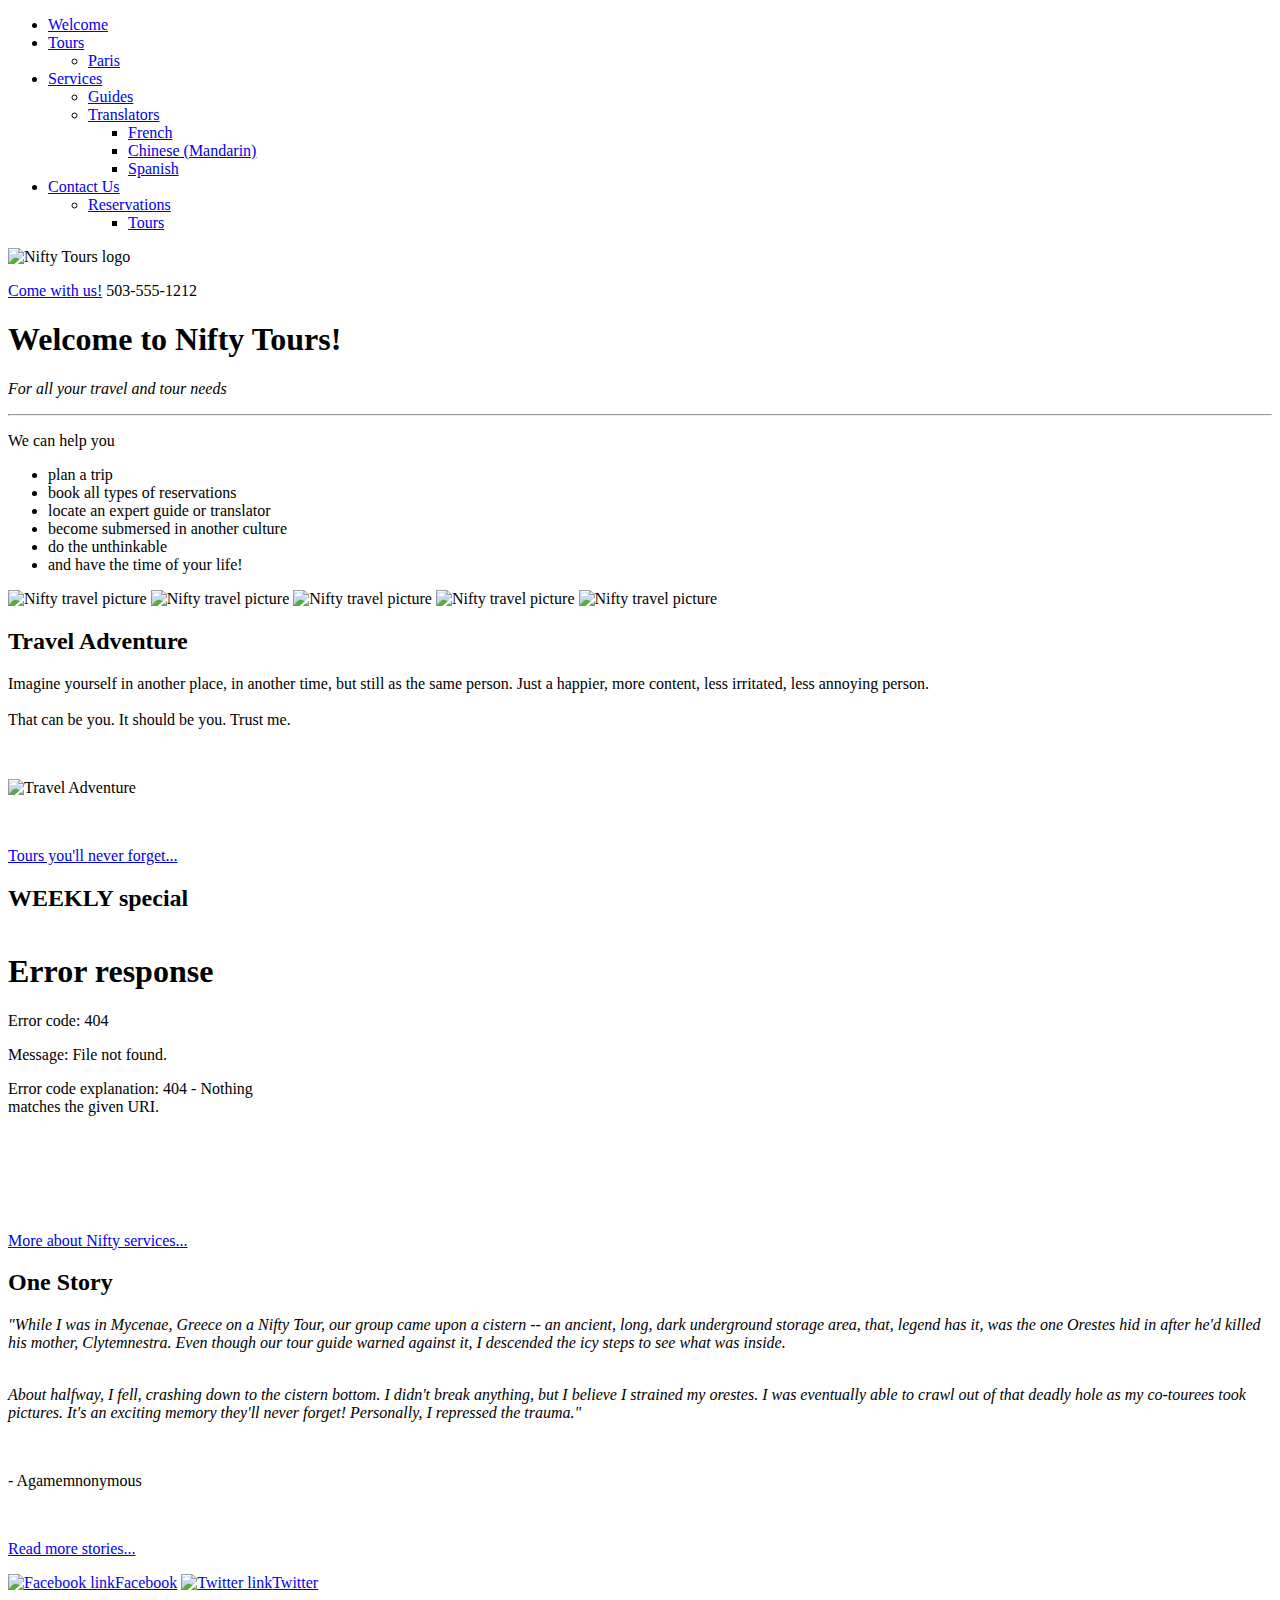
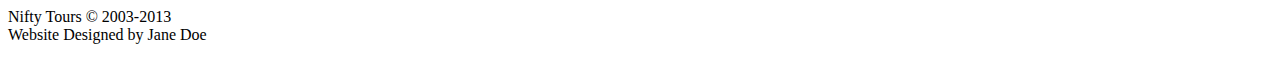
==== index.html @ c87d7cef "Add files via upload" ====
<!DOCTYPE HTML>
<html>
<head>
<meta http-equiv="Content-Type" content="text/html; charset=utf-8">
<title>Memorable Travel Made Easy | Nifty Tours</title>
<link href='http://fonts.googleapis.com/css?family=Varela' rel='stylesheet' type='text/css'>
<link href="assets/nifty-main-style.css" rel="stylesheet" type="text/css">
<script src="http://html5shiv.googlecode.com/svn/trunk/html5.js"></script>
<script type="text/javascript" src="http://ajax.googleapis.com/ajax/libs/jquery/1.5/jquery.min.js"></script>
<script type="text/javascript" src="assets/js/jquery.cycle.all.js"></script>
<script type="text/javascript" src="assets/js/jquery.easing.1.3.js"></script>
<script type="text/javascript">
$(function() {
	$('#slideshow').cycle({
		fx:     'shuffle',
		easing: 'easeOutBack',
		delay:  -3000,
		pager:  '#pager',
		slideExpr: 'img',
	});
});
</script>
</head>

<body>
<div id="topupperbar"></div>
<div id="toplowerbar"></div>
<div id="mainblock">
  <div class="centerwrap">
    <header>
      <nav>
        <ul class="level1">
          <li><a class="current" href="#">Welcome</a></li>
          <li class="submenu"><a href="nifty-best-tours.html">Tours
            </a>
            <ul class="level2">
              <li><a href="paris.html">Paris</a></li>
            </ul>
          </li>
          <li class="submenu"><a href="nifty-services.html">Services
            </a>
            <ul class="level2">
              <li><a href="#">Guides</a></li>
              <li class="submenu"><a href="translators.html">Translators
                </a>
                <ul class="level3">
                  <li><a href="french-translator.html">French</a></li>
                  <li><a href="chinese-translator.html">Chinese (Mandarin)</a></li>
                  <li><a href="spanish-translator.html">Spanish</a></li>
                </ul>
              </li>
            </ul>
          </li>
    
          <li class="submenu"><a href="contact.html">Contact Us
            </a>
            <ul class="level2">
              <li class="submenu"><a href="#">Reservations
                </a>
                <ul class="level3">
                  <li><a href="#">Tours</a></li>
                </ul>
              </li>
            </ul>
          </li>
        </ul>
      </nav>
      <div id="logo"><img src="assets/images/nifty-tours-logo.png" width="225" height="201" alt="Nifty Tours logo"></div>
      <div id="action">
        <p><a href="contact.html">Come with us!</a> <span class="emphasized">503-555-1212</span></p>
      </div>
    </header>
    <div class="clearit"></div>
	<div id="about">
	  <h1>Welcome to Nifty Tours!</h1>
	  <p><em>For all your travel and tour needs</em></p>
	  <hr>
<p>We can help you</p>
	  <ul>
	    <li>plan a trip</li>
	    <li>book all types of reservations</li>
	    <li>locate an expert guide or translator</li>
	    <li>become submersed in another culture</li>
	    <li>do the unthinkable</li>
	    <li>and have the time of your life!</li>
      </ul>
    </div>
    <div id="slideshow">
      <img src="assets/images/travel-pic1.png" width="522" height="340" alt="Nifty travel picture" />
      <img src="assets/images/travel-pic2.png" width="522" height="340" alt="Nifty travel picture" />
      <img src="assets/images/travel-pic3.png" width="522" height="340" alt="Nifty travel picture" />
      <img src="assets/images/travel-pic4.png" width="522" height="340" alt="Nifty travel picture" />
      <img src="assets/images/travel-pic5.png" width="522" height="340" alt="Nifty travel picture" />
      <div id="pager"></div>
    </div>
    <div class="clearit"></div>
  </div>
</div>
<div id="midbar"></div>
<div id="midtextblock">
  <div class="centerwrap">
    <div id="tours">
      <h2>Travel Adventure</h2>
      <p>Imagine yourself in another place, in another time, but still as the same person. Just a happier, more content, less irritated, less annoying person.<br>
        <br>
      That can be you. It should be you. Trust me.</p>
      <p>&nbsp;</p>
      <p><img src="assets/greg-stuff/adventure.jpg" width="225" height="214" alt="Travel Adventure"></p>
      <p>&nbsp;</p>
      <p><a href="nifty-best-tours.html" class="emphasized">Tours you'll never forget...</a></p>
    </div>
	<div class="homespecial" id="special">
	  <h2>WEEKLY special</h2>
      <iframe src="weekly-specials.html" name="weekly-special" width="285" marginwidth="0" height="250" marginheight="0" align="middle" scrolling="no" frameborder="0"></iframe>
      <p>&nbsp;</p>
      <p><a href="nifty-services.html" class="emphasized">More about Nifty services...</a></p>
    </div>
	<div class="homequote" id="quote">
	  <h2>One Story</h2>
	  <p><em>"While I was in Mycenae, Greece on a Nifty Tour, our group came upon a cistern -- an ancient, long, dark underground storage area, that, legend has it, was the one Orestes hid in after he'd killed his mother, Clytemnestra. Even though our tour guide warned against it, I descended the icy steps to see what was inside.<br>
	    <br>
	  </em>	  </p>
	  <p><em>About halfway, I fell, crashing down to the cistern bottom. I didn't break anything, but I believe I strained my orestes. I was eventually able to crawl out of that deadly hole as my co-tourees took pictures. It's an exciting memory they'll never forget! Personally, I repressed the trauma."</em></p>
	  <p>&nbsp;</p>
	  <p class="rightit">      - Agamemnonymous</p>
	  <p>&nbsp;</p>
	  <p><a href="nifty-tours-blog/" class="emphasized">Read more stories...</a></p>
	</div>
    <div class="clearit"></div>
  </div>
</div>
<div id="footerbar">
  <div class="centerwrap">
    <footer>
	  <div id="social">
      <a href="http://www.facebook.com/NiftyTours" target="_blank"><img src="assets/images/facebook-logo.png" width="18" height="25" alt="Facebook link"><span>Facebook</span></a>
      <a href="https://twitter.com/NiftyTours" target="_blank"><img src="assets/images/twitter-logo.png" width="34" height="25" alt="Twitter link"><span>Twitter</span></a>
      </div>
      <div id="copyright">
        <p>Nifty Tours &copy; 2003-2013<br />
          Website Designed by Jane Doe</p>
      </div>
    </footer>   
    <div class="clearit"></div>
  </div>
</div>
</body>
</html>
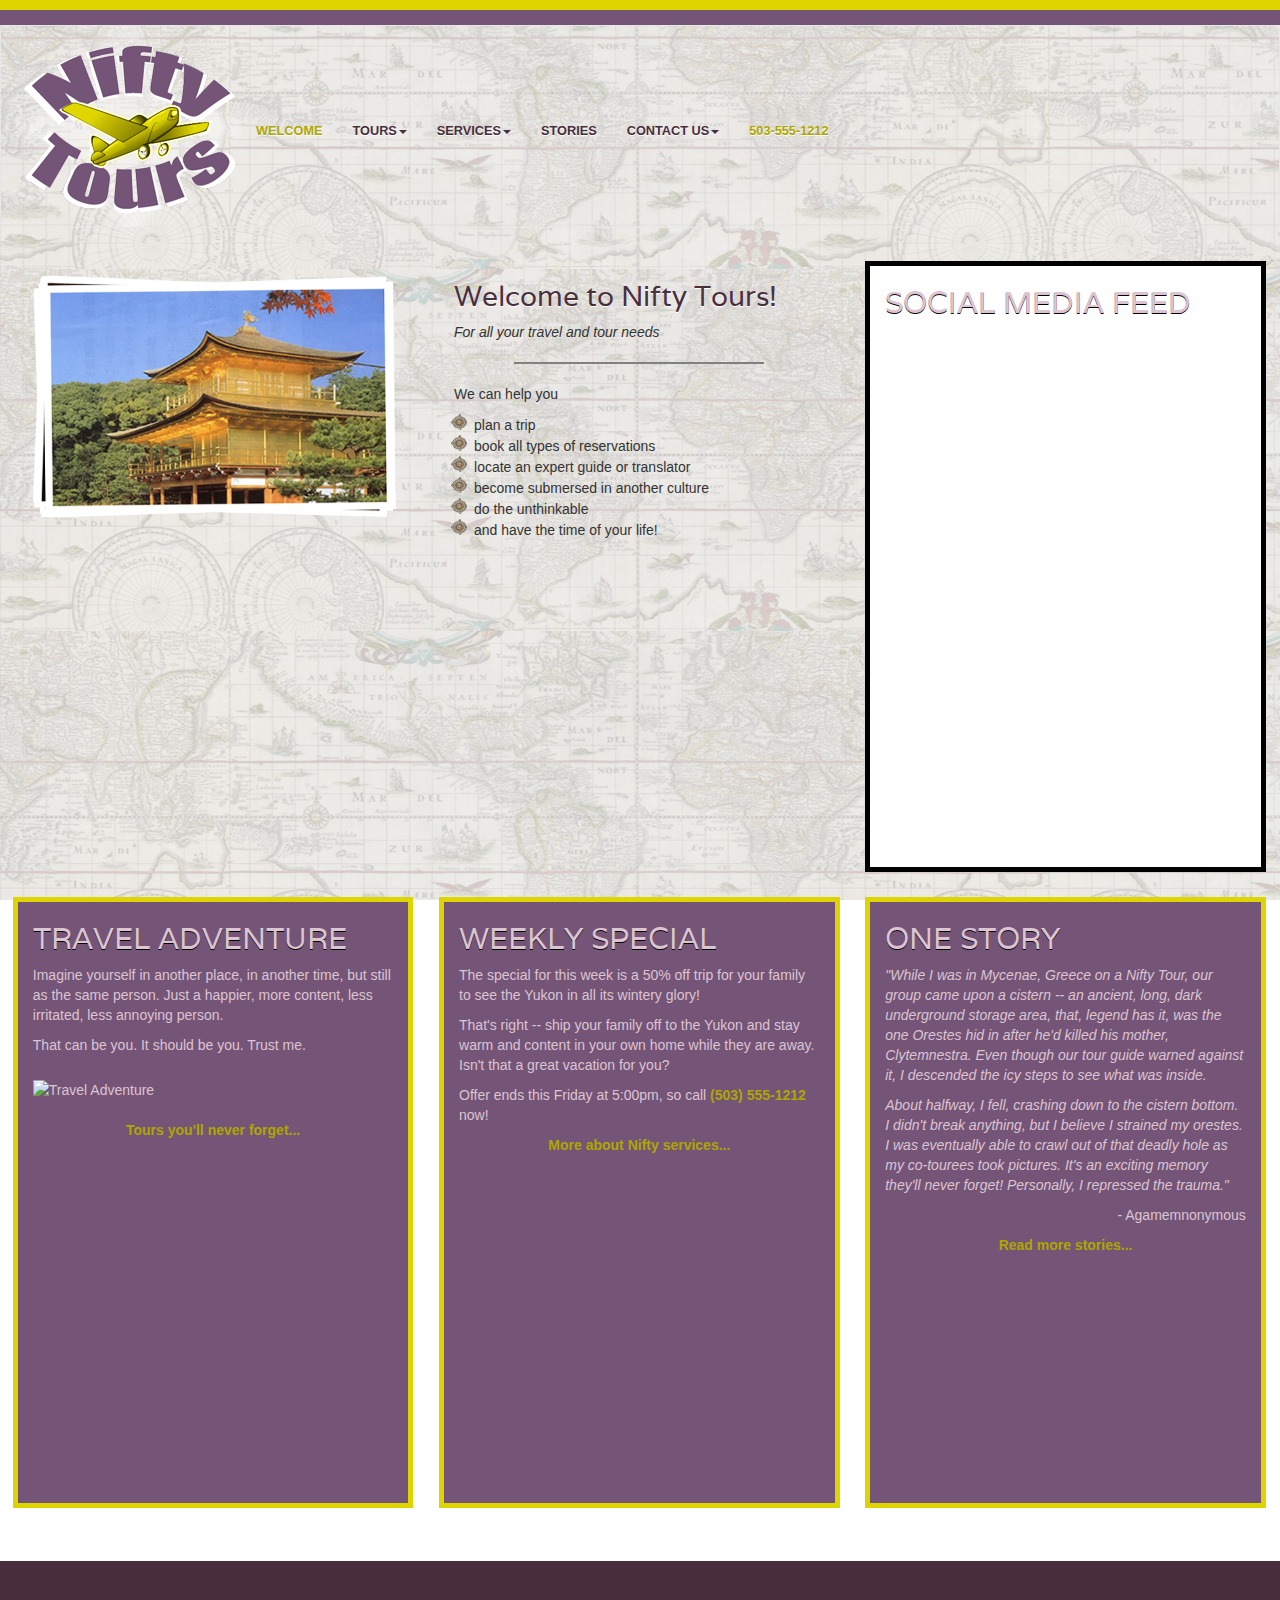
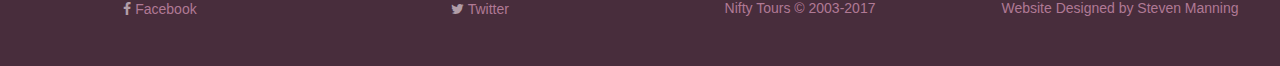
==== commit 2113ac6a: "Add files via upload" ====
--- a/index.html
+++ b/index.html
@@ -1,148 +1,267 @@
-<!DOCTYPE HTML>
-<html>
+<!DOCTYPE html>
+<html lang="en" class="full">
+
 <head>
-<meta http-equiv="Content-Type" content="text/html; charset=utf-8">
-<title>Memorable Travel Made Easy | Nifty Tours</title>
-<link href='http://fonts.googleapis.com/css?family=Varela' rel='stylesheet' type='text/css'>
-<link href="assets/nifty-main-style.css" rel="stylesheet" type="text/css">
-<script src="http://html5shiv.googlecode.com/svn/trunk/html5.js"></script>
-<script type="text/javascript" src="http://ajax.googleapis.com/ajax/libs/jquery/1.5/jquery.min.js"></script>
-<script type="text/javascript" src="assets/js/jquery.cycle.all.js"></script>
-<script type="text/javascript" src="assets/js/jquery.easing.1.3.js"></script>
-<script type="text/javascript">
-$(function() {
-	$('#slideshow').cycle({
-		fx:     'shuffle',
-		easing: 'easeOutBack',
-		delay:  -3000,
-		pager:  '#pager',
-		slideExpr: 'img',
-	});
-});
-</script>
+
+    <meta charset="utf-8">
+    <meta http-equiv="X-UA-Compatible" content="IE=edge">
+    <meta name="viewport" content="width=device-width, initial-scale=1">
+    <!-- The above 3 meta tags *must* come first in the head; any other head content must come *after* these tags -->
+
+    <title>Our Best Vacations | Nifty Tours</title>
+
+    <!-- Bootstrap -->
+    <link href="css/bootstrap.min.css" rel="stylesheet">
+
+    <!-- SmartMenus jQuery Bootstrap Addon CSS -->
+    <link href="css/jquery.smartmenus.bootstrap.css" rel="stylesheet">
+
+    <!-- Custom CSS -->
+    <link href="css/styles.css" rel="stylesheet" type="text/css">
+
+    <!-- Google Fonts -->
+    <link href='http://fonts.googleapis.com/css?family=Varela' rel='stylesheet' type='text/css'>
+
+    <!-- Font Awesome -->
+    <link href="css/font-awesome.min.css" rel="stylesheet">
+
+    <!-- HTML5 shim and Respond.js for IE8 support of HTML5 elements and media queries -->
+    <!-- WARNING: Respond.js doesn't work if you view the page via file:// -->
+    <!--[if lt IE 9]>
+      <script src="https://oss.maxcdn.com/html5shiv/3.7.3/html5shiv.min.js"></script>
+      <script src="https://oss.maxcdn.com/respond/1.4.2/respond.min.js"></script>
+    <![endif]-->
+
 </head>
 
 <body>
-<div id="topupperbar"></div>
-<div id="toplowerbar"></div>
-<div id="mainblock">
-  <div class="centerwrap">
+
+    <div class="topyellowbar"></div>
+    <div class="toppurplebar"></div>
+
     <header>
-      <nav>
-        <ul class="level1">
-          <li><a class="current" href="#">Welcome</a></li>
-          <li class="submenu"><a href="nifty-best-tours.html">Tours
-            </a>
-            <ul class="level2">
-              <li><a href="paris.html">Paris</a></li>
-            </ul>
-          </li>
-          <li class="submenu"><a href="nifty-services.html">Services
-            </a>
-            <ul class="level2">
-              <li><a href="#">Guides</a></li>
-              <li class="submenu"><a href="translators.html">Translators
+
+        <nav class="navbar navbar-default">
+
+            <div class="navbar-header">
+
+                <button type="button" class="navbar-toggle" data-toggle="collapse" data-target=".navbar-collapse">
+                    
+                    <span class="sr-only">Toggle navigation</span>
+                    <span class="icon-bar"></span>
+                    <span class="icon-bar"></span>
+                    <span class="icon-bar"></span>
+                    
+                </button>
+
+                <a><img src="img/nifty-tours-logo.png" class="img-responsive" alt="Nifty Tours logo"></a>
+
+            </div>
+
+            <div class="navbar-collapse collapse">
+
+                <ul class="nav navbar-nav">
+
+                    <li><a href="#" class="current">Welcome</a></li>
+
+                    <li><a href="nifty-best-tours.html">Tours<span class="caret"></span></a>
+
+                        <ul class="dropdown-menu">
+
+                            <li><a href="paris.html">Paris</a></li>
+                            <li><a href="#">Rome</a></li>
+                            <li><a href="#">Taj Mahal</a></li>
+                            <li><a href="#">Athens</a></li>
+                            <li><a href="#">Kyoto</a></li>
+
+                        </ul>
+
+                    </li>
+
+                    <li><a href="nifty-services.html">Services<span class="caret"></span></a>
+
+                        <ul class="dropdown-menu">
+
+                            <li><a href="#">Guides</a></li>
+
+                            <li><a href="translators.html">Translators<span class="caret"></span></a>
+
+                                <ul class="dropdown-menu">
+
+                                    <li><a href="french-translator.html">French</a></li>
+                                    <li><a href="chinese-translator.html">Chinese (Mandarin)</a></li>
+                                    <li><a href="spanish-translator.html">Spanish</a></li>
+
+                                </ul>
+
+                            </li>
+
+                        </ul>
+
+                    </li>
+
+                    <li><a href="nifty-tours-blog">Stories</a></li>
+
+                    <li><a href="contact.html">Contact Us<span class="caret"></span></a>
+
+                        <ul class="dropdown-menu">
+
+                            <li><a href="#">Reservations<span class="caret"></span></a>
+
+                                <ul class="dropdown-menu">
+
+                                    <li><a href="#">Airline</a></li>
+                                    <li><a href="#">Cruise Ship</a></li>
+                                    <li><a href="#">Hotels</a></li>
+                                    <li><a href="#">Rental Cars</a></li>
+
+                                </ul>
+
+                            </li>
+
+                        </ul>
+
+                    </li>
+
+                    <li><a href="tel:+1-503-555-1212" class=" emphasized">503-555-1212</a></li>
+
+                </ul>
+
+            </div>
+
+        </nav>
+
+    </header>
+
+    <main class="container-fluid">
+
+        <div class="row">
+
+            <article class="col-xs-12 col-sm-6 col-md-4 col-lg-4 slideshow">
+
+                <img src="img/travel-pic1.png" class="img-responsive" alt="Nifty travel picture">
+
+            </article>
+
+            <article class="col-xs-12 col-sm-6 col-md-4 col-lg-4 about">
+
+                <h1>Welcome to Nifty Tours!</h1>
+
+                <p class="subh1">
+                    <em>For all your travel and tour needs</em>
+                </p>
+
+                <hr>
+
+                <p>We can help you</p>
+
+                <ul>
+                    <li>plan a trip</li>
+                    <li>book all types of reservations</li>
+                    <li>locate an expert guide or translator</li>
+                    <li>become submersed in another culture</li>
+                    <li>do the unthinkable</li>
+                    <li>and have the time of your life!</li>
+                </ul>
+
+            </article>
+            
+            <div class="clearfix visible-sm-block"></div>
+
+            <article class="col-xs-12 col-sm-6 col-md-4 col-lg-4 socialmediafeed">
+
+                <h2>Social Media Feed</h2>
+
+            </article>
+
+            <div class="clearfix visible-md-block visible-lg-block"></div>
+
+            <article class="col-xs-12 col-sm-6 col-md-4 col-lg-4 tours">
+
+                <h2>Travel Adventure</h2>
+
+                <p>Imagine yourself in another place, in another time, but still as the same person. Just a happier, more content, less irritated, less annoying person.</p>
+
+                <p>That can be you. It should be you. Trust me.</p>
+
+                <img src="img/adventure.jpg" class="img-responsive" alt="Travel Adventure">
+
+                <p class="centerit"><a href="nifty-best-tours.html">Tours you'll never forget...</a></p>
+
+            </article>
+
+            <article class="col-xs-12 col-sm-6 col-md-4 col-lg-4 special">
+
+                <h2>WEEKLY special</h2>
+
+                <p>The special for this week is a 50% off trip for your family to see the Yukon in all its wintery glory!</p>
+
+                <p>That's right -- ship your family off to the Yukon and stay warm and content in your own home while they are away. Isn't that a great vacation for you?</p>
+
+                <p>Offer ends this Friday at 5:00pm, so call <a href="tel:+1-503-555-1212">(503) 555-1212</a> now!</p>
+
+                <p class="centerit"><a href="nifty-services.html">More about Nifty services...</a></p>
+
+            </article>
+
+            <article class="col-xs-12 col-sm-6 col-md-4 col-lg-4 quote">
+
+                <h2>One Story</h2>
+
+                <p><em>"While I was in Mycenae, Greece on a Nifty Tour, our group came upon a cistern -- an ancient, long, dark underground storage area, that, legend has it, was the one Orestes hid in after he'd killed his mother, Clytemnestra. Even though our tour guide warned against it, I descended the icy steps to see what was inside.</em></p>
+
+                <p><em>About halfway, I fell, crashing down to the cistern bottom. I didn't break anything, but I believe I strained my orestes. I was eventually able to crawl out of that deadly hole as my co-tourees took pictures. It's an exciting memory they'll never forget! Personally, I repressed the trauma."</em></p>
+
+                <p class="rightit">- Agamemnonymous</p>
+
+                <p class="centerit"><a href="nifty-tours-blog">Read more stories...</a></p>
+
+            </article>
+
+        </div>
+
+    </main>
+
+    <footer class="container-fluid">
+
+        <div class="row">
+
+            <div class="col-lg-3">
+                <a href="http://www.facebook.com/NiftyTours" class="btn btn-social-icon btn-facebook">
+                    <span class="fa fa-facebook"></span> Facebook
                 </a>
-                <ul class="level3">
-                  <li><a href="french-translator.html">French</a></li>
-                  <li><a href="chinese-translator.html">Chinese (Mandarin)</a></li>
-                  <li><a href="spanish-translator.html">Spanish</a></li>
-                </ul>
-              </li>
-            </ul>
-          </li>
-    
-          <li class="submenu"><a href="contact.html">Contact Us
-            </a>
-            <ul class="level2">
-              <li class="submenu"><a href="#">Reservations
+            </div>
+
+            <div class="col-lg-3">
+                <a href="https://twitter.com/NiftyTours" class="btn btn-social-icon btn-twitter">
+                    <span class="fa fa-twitter"></span> Twitter
                 </a>
-                <ul class="level3">
-                  <li><a href="#">Tours</a></li>
-                </ul>
-              </li>
-            </ul>
-          </li>
-        </ul>
-      </nav>
-      <div id="logo"><img src="assets/images/nifty-tours-logo.png" width="225" height="201" alt="Nifty Tours logo"></div>
-      <div id="action">
-        <p><a href="contact.html">Come with us!</a> <span class="emphasized">503-555-1212</span></p>
-      </div>
-    </header>
-    <div class="clearit"></div>
-	<div id="about">
-	  <h1>Welcome to Nifty Tours!</h1>
-	  <p><em>For all your travel and tour needs</em></p>
-	  <hr>
-<p>We can help you</p>
-	  <ul>
-	    <li>plan a trip</li>
-	    <li>book all types of reservations</li>
-	    <li>locate an expert guide or translator</li>
-	    <li>become submersed in another culture</li>
-	    <li>do the unthinkable</li>
-	    <li>and have the time of your life!</li>
-      </ul>
-    </div>
-    <div id="slideshow">
-      <img src="assets/images/travel-pic1.png" width="522" height="340" alt="Nifty travel picture" />
-      <img src="assets/images/travel-pic2.png" width="522" height="340" alt="Nifty travel picture" />
-      <img src="assets/images/travel-pic3.png" width="522" height="340" alt="Nifty travel picture" />
-      <img src="assets/images/travel-pic4.png" width="522" height="340" alt="Nifty travel picture" />
-      <img src="assets/images/travel-pic5.png" width="522" height="340" alt="Nifty travel picture" />
-      <div id="pager"></div>
-    </div>
-    <div class="clearit"></div>
-  </div>
-</div>
-<div id="midbar"></div>
-<div id="midtextblock">
-  <div class="centerwrap">
-    <div id="tours">
-      <h2>Travel Adventure</h2>
-      <p>Imagine yourself in another place, in another time, but still as the same person. Just a happier, more content, less irritated, less annoying person.<br>
-        <br>
-      That can be you. It should be you. Trust me.</p>
-      <p>&nbsp;</p>
-      <p><img src="assets/greg-stuff/adventure.jpg" width="225" height="214" alt="Travel Adventure"></p>
-      <p>&nbsp;</p>
-      <p><a href="nifty-best-tours.html" class="emphasized">Tours you'll never forget...</a></p>
-    </div>
-	<div class="homespecial" id="special">
-	  <h2>WEEKLY special</h2>
-      <iframe src="weekly-specials.html" name="weekly-special" width="285" marginwidth="0" height="250" marginheight="0" align="middle" scrolling="no" frameborder="0"></iframe>
-      <p>&nbsp;</p>
-      <p><a href="nifty-services.html" class="emphasized">More about Nifty services...</a></p>
-    </div>
-	<div class="homequote" id="quote">
-	  <h2>One Story</h2>
-	  <p><em>"While I was in Mycenae, Greece on a Nifty Tour, our group came upon a cistern -- an ancient, long, dark underground storage area, that, legend has it, was the one Orestes hid in after he'd killed his mother, Clytemnestra. Even though our tour guide warned against it, I descended the icy steps to see what was inside.<br>
-	    <br>
-	  </em>	  </p>
-	  <p><em>About halfway, I fell, crashing down to the cistern bottom. I didn't break anything, but I believe I strained my orestes. I was eventually able to crawl out of that deadly hole as my co-tourees took pictures. It's an exciting memory they'll never forget! Personally, I repressed the trauma."</em></p>
-	  <p>&nbsp;</p>
-	  <p class="rightit">      - Agamemnonymous</p>
-	  <p>&nbsp;</p>
-	  <p><a href="nifty-tours-blog/" class="emphasized">Read more stories...</a></p>
-	</div>
-    <div class="clearit"></div>
-  </div>
-</div>
-<div id="footerbar">
-  <div class="centerwrap">
-    <footer>
-	  <div id="social">
-      <a href="http://www.facebook.com/NiftyTours" target="_blank"><img src="assets/images/facebook-logo.png" width="18" height="25" alt="Facebook link"><span>Facebook</span></a>
-      <a href="https://twitter.com/NiftyTours" target="_blank"><img src="assets/images/twitter-logo.png" width="34" height="25" alt="Twitter link"><span>Twitter</span></a>
-      </div>
-      <div id="copyright">
-        <p>Nifty Tours &copy; 2003-2013<br />
-          Website Designed by Jane Doe</p>
-      </div>
-    </footer>   
-    <div class="clearit"></div>
-  </div>
-</div>
+            </div>
+
+            <div class="col-lg-3">
+                <p>Nifty Tours &copy; 2003-2017</p>
+            </div>
+
+            <div class="col-lg-3 designer">
+                <p>Website Designed by Steven Manning</p>
+            </div>
+
+        </div>
+
+    </footer>
+
+    <!-- jQuery (necessary for Bootstrap's JavaScript plugins) -->
+    <script src="https://ajax.googleapis.com/ajax/libs/jquery/1.12.4/jquery.min.js"></script>
+
+    <!-- Include all compiled plugins (below), or include individual files as needed -->
+    <script src="js/bootstrap.min.js"></script>
+
+    <!-- SmartMenus jQuery plugin -->
+    <script type="text/javascript" src="js/jquery.smartmenus.js"></script>
+
+    <!-- SmartMenus jQuery Bootstrap Addon -->
+    <script type="text/javascript" src="js/jquery.smartmenus.bootstrap.js"></script>
+
 </body>
-</html>+
+</html>
--- a/css/styles.css
+++ b/css/styles.css
@@ -0,0 +1,581 @@
+/*---------------------------------------------------------------*/
+
+
+/* TOP TWO BARS */
+
+.topyellowbar {
+    background-color: #DED400;
+    height: 10px;
+    width: 100%;
+}
+
+.toppurplebar {
+    background-color: #745577;
+    height: 15px;
+    width: 100%;
+}
+
+
+/* TOP TWO BARS */
+
+
+/*---------------------------------------------------------------*/
+
+
+/* BACKGROUND IMAGE */
+
+.full {
+    background: url("../img/nifty-map.png") repeat center center fixed;
+}
+
+.navbar-default {
+    background-color: transparent;
+}
+
+body {
+    background-color: transparent;
+}
+
+.navbar-default .navbar-nav>.active>a,
+.navbar-default .navbar-nav>.active>a:focus,
+.navbar-default .navbar-nav>.active>a:hover {
+    background-color: transparent;
+}
+
+.navbar-default .navbar-nav>.open>a,
+.navbar-default .navbar-nav>.open>a:focus,
+.navbar-default .navbar-nav>.open>a:hover {
+    background-color: transparent;
+}
+
+
+/* BACKGROUND IMAGE */
+
+
+/*---------------------------------------------------------------*/
+
+
+/* LAST 3 COLUMN STYLES */
+
+.tours,
+.special,
+.quote {
+    background-color: #745577;
+    border: 5px solid #DED400;
+    color: #DDC4D2;
+}
+
+
+/* LAST 3 COLUMN STYLES */
+
+
+/*---------------------------------------------------------------*/
+
+
+/* COLUMN HEIGHT */
+
+.tours,
+.special,
+.quote,
+.slideshow,
+.about,
+.socialmediafeed {
+    height: 611px;
+}
+
+
+/* COLUMN HEIGHT */
+
+
+/*---------------------------------------------------------------*/
+
+
+/* EMPHASIZE LINK */
+
+.emphasized {
+    color: #AEA600;
+    font-weight: bold;
+}
+
+article>p>a {
+    color: #AEA600;
+    font-weight: bold;
+}
+
+
+/* EMPHASIZE LINK */
+
+
+/*---------------------------------------------------------------*/
+
+
+/* TEXT STYLING */
+
+h1 {
+    font-family: Varela, Arial, Helvetica, sans-serif;
+    color: #4A2F3D;
+    text-shadow: 0px 1px 0px #FFF;
+    font-size: 2em;
+}
+
+h2 {
+    font-family: Varela, Arial, Helvetica, sans-serif;
+    text-transform: uppercase;
+    color: #DDC4D2;
+    text-shadow: 0px 1px 0px #000;
+}
+
+p,
+li,
+a,
+td {
+    font-family: Tahoma, Geneva, sans-serif;
+}
+
+em {
+    font-style: italic;
+}
+
+.navbar-default .navbar-brand {
+    font-weight: bold;
+    color: #745577;
+    text-shadow: 0px 1px 0px #FFF;
+}
+
+img {
+    margin: auto;
+}
+
+.about hr {
+    width: 200px;
+    height: 2px;
+    border-width: 0;
+    color: gray;
+    background-color: gray;
+    margin-top: 20px;
+    margin-right: auto;
+    margin-bottom: 20px;
+    margin-left: auto;
+    padding-right: 50px;
+}
+
+hr {
+    display: block;
+    -webkit-margin-before: 0.5em;
+    -webkit-margin-after: 0.5em;
+    -webkit-margin-start: auto;
+    -webkit-margin-end: auto;
+    border-style: inset;
+    border-width: 1px;
+}
+
+
+/*
+
+html.full>body>div.navbar.navbar-default>div.navbar-collapse.collapse>ul.nav.navbar-nav>li>a.current {
+    color: #AEA600;
+}
+
+html.full>body>div.navbar.navbar-default>div.navbar-collapse.collapse>ul.nav.navbar-nav>li>a {
+    color: #482D3C;
+    transition: all 0.3s ease-in-out 0s;
+    transition-property: all;
+    transition-duration: 0.3s;
+    transition-timing-function: ease-in-out;
+    transition-delay: 0s;
+    text-shadow: 0px 1px 0px #FFF;
+    font-weight: bold;
+    font-size: 0.91em;
+}
+
+html.full>body>div.navbar.navbar-default>div.navbar-collapse.collapse>ul.nav.navbar-nav>li>a.emphasized {
+    color: #AEA600;
+}
+
+html.full>body>div.navbar.navbar-default>div.navbar-collapse.collapse>ul.nav.navbar-nav>li>a:hover {
+    color: #DDC4D2;
+}
+
+html.full>body>div.navbar.navbar-default>div.navbar-collapse.collapse>ul.nav.navbar-nav>li.open>a {
+    color: #DDC4D2;
+}
+
+html.full>body>div.navbar.navbar-default>div.navbar-collapse.collapse>ul.nav.navbar-nav>li>ul>li>a {
+    color: #482D3C;
+    transition: all 0.3s ease-in-out 0s;
+    transition-property: all;
+    transition-duration: 0.3s;
+    transition-timing-function: ease-in-out;
+    transition-delay: 0s;
+    text-shadow: 0px 1px 0px #FFF;
+    font-weight: bold;
+    font-size: 0.91em;
+}
+
+html.full>body>div.navbar.navbar-default>div.navbar-collapse.collapse>ul.nav.navbar-nav>li>ul>li>ul>li>a {
+    color: #482D3C;
+    transition: all 0.3s ease-in-out 0s;
+    transition-property: all;
+    transition-duration: 0.3s;
+    transition-timing-function: ease-in-out;
+    transition-delay: 0s;
+    text-shadow: 0px 1px 0px #FFF;
+    font-weight: bold;
+    font-size: 0.91em;
+}
+
+*/
+
+.navbar-default .navbar-nav>.open>a,
+.navbar-default .navbar-nav>.open>a:focus,
+.navbar-default .navbar-nav>.open>a:hover {
+    color: #DDC4D2;
+}
+
+.navbar-default .navbar-nav>li>a.emphasized {
+    color: #AEA600;
+}
+
+.navbar-default .navbar-nav>.active>a,
+.navbar-default .navbar-nav>.active>a:focus,
+.navbar-default .navbar-nav>.active>a:hover {
+    color: #AEA600;
+}
+
+.navbar-default .navbar-nav>li>a {
+    color: #482D3C;
+    transition: all 0.3s ease-in-out 0s;
+    transition-property: all;
+    transition-duration: 0.3s;
+    transition-timing-function: ease-in-out;
+    transition-delay: 0s;
+    text-shadow: 0px 1px 0px #FFF;
+    font-weight: bold;
+    font-size: 0.91em;
+}
+
+.navbar-default .navbar-nav>li>a:hover,
+.navbar-default .navbar-nav>li>a:focus {
+    color: #DDC4D2;
+}
+
+@media (max-width: 767px) {
+    .navbar-default .navbar-nav .open .dropdown-menu>li>a {
+        color: #482D3C;
+        transition: all 0.3s ease-in-out 0s;
+        transition-property: all;
+        transition-duration: 0.3s;
+        transition-timing-function: ease-in-out;
+        transition-delay: 0s;
+        text-shadow: 0px 1px 0px #FFF;
+        font-weight: bold;
+        font-size: 0.91em;
+    }
+    .navbar-default .navbar-nav .open .dropdown-menu>li>a:focus,
+    .navbar-default .navbar-nav .open .dropdown-menu>li>a:hover {
+        color: #DDC4D2;
+    }
+    .about h1,
+    .about p.subh1 {
+        text-align: center;
+    }
+}
+
+.about ul {
+    padding-left: 20px;
+}
+
+.dropdown-menu>li>a {
+    color: #482D3C;
+    transition: all 0.3s ease-in-out 0s;
+    transition-property: all;
+    transition-duration: 0.3s;
+    transition-timing-function: ease-in-out;
+    transition-delay: 0s;
+    text-shadow: 0px 1px 0px #FFF;
+    font-weight: bold;
+    font-size: 0.91em;
+}
+
+.dropdown-menu>li>a:hover,
+.dropdown-menu>li>a:focus {
+    color: #DDC4D2;
+}
+
+.navbar-nav.sm-collapsible a.has-submenu {
+    color: #482D3C;
+    transition: all 0.3s ease-in-out 0s;
+    transition-property: all;
+    transition-duration: 0.3s;
+    transition-timing-function: ease-in-out;
+    transition-delay: 0s;
+    text-shadow: 0px 1px 0px #FFF;
+    font-weight: bold;
+    font-size: 0.91em;
+}
+
+footer a {
+    color: #B07995;
+}
+
+footer a span.fa {
+    color: #b19da8;
+}
+
+footer .btn.focus,
+.btn:focus,
+.btn:hover {
+    color: #FFF;
+}
+
+.about li {
+    list-style-image: url(../img/compass-bullet.png);
+}
+
+.centerit {
+    text-align: center;
+}
+
+.rightit {
+    text-align: right;
+}
+
+a:focus,
+a:hover {
+    color: #CCC;
+    text-decoration: none;
+    transition: all 0.3s ease-in-out 0s;
+    transition-property: all;
+    transition-duration: 0.3s;
+    transition-timing-function: ease-in-out;
+    transition-delay: 0s;
+}
+
+.videoresponse {
+    max-width: 344px;
+    max-height: 240px;
+}
+
+.embed-responsive-4by3 {}
+
+ul.nav.navbar-nav>li>a {
+    text-transform: uppercase;
+}
+
+
+/* TEXT STYLING */
+
+
+/*---------------------------------------------------------------*/
+
+
+/* NAVBAR */
+
+.dropdown-menu {
+    background-image: url("../img/nav-button-fill.jpg");
+    background-color: transparent;
+}
+
+.nav .open>a,
+.nav .open>a:focus,
+.nav .open>a:hover {
+    background-color: transparent;
+}
+
+.dropdown-menu>li>a:focus,
+.dropdown-menu>li>a:hover {
+    background-color: transparent;
+}
+
+
+/* NAVBAR */
+
+
+/*---------------------------------------------------------------*/
+
+
+/* LOGO */
+
+div.navbar-header>a>img.img-responsive {
+    padding-top: 0;
+    padding-bottom: 0;
+}
+
+@media (min-width: 768px) {
+    div.navbar-header>a>img.img-responsive {
+        margin-left: 15px;
+    }
+}
+
+@media (min-width: 874px) {
+    ul.nav.navbar-nav {
+        margin-top: 80px;
+    }
+}
+
+@media (max-width: 874px) {
+    div.navbar-header>a>img.img-responsive {
+        padding-left: 324.5px;
+        padding-right: 324.5px;
+    }
+    ul.nav.navbar-nav {
+        margin-top: 0px;
+    }
+}
+
+@media (max-width: 767px) {
+    div.navbar-header>a>img.img-responsive {
+        padding-left: 59px;
+        padding-right: 0;
+        margin-left: auto;
+    }
+}
+
+@media (max-width: 344px) {
+    div.navbar-header>a>img.img-responsive {
+        padding-right: 59px;
+    }
+}
+
+
+/* LOGO */
+
+
+/*---------------------------------------------------------------*/
+
+
+/* BOOTSTRAP COLUMN WIDTH */
+
+@media (max-width: 768px) {
+    .col-xs-12 {
+        width: 98%;
+        margin: 1%;
+        height: 100%;
+    }
+    .socialmediafeed {
+        height: 400px;
+    }
+}
+
+@media (min-width: 768px) {
+    .col-sm-6 {
+        width: 46%;
+        margin: 1%;
+        height: 611px;
+    }
+    .quote,
+    .special,
+    .slideshow,
+    .about {
+        height: 100%;
+    }
+}
+
+@media (min-width: 902px) {
+    .col-sm-6 {
+        width: 42%;
+        margin: 1%;
+        height: 611px;
+    }
+    .quote,
+    .special,
+    .slideshow,
+    .about {
+        height: 611px;
+    }
+    .slideshow,
+    .about {
+        height: 100%;
+    }
+}
+
+@media (min-width: 992px) {
+    .col-md-4 {
+        width: 31.3%;
+        margin: 1%;
+        height: 611px;
+    }
+}
+
+@media (min-width: 1200px) {
+    .col-lg-4 {
+        width: 31.3%;
+        margin: 1%;
+        height: 611px;
+    }
+}
+
+
+/* BOOTSTRAP COLUMN WIDTH */
+
+
+/*---------------------------------------------------------------*/
+
+
+/* SOCIAL MEDIA FEED */
+
+.socialmediafeed {
+    background-color: white;
+    border: solid black 5px;
+}
+
+
+/* SOCIAL MEDIA FEED */
+
+
+/*---------------------------------------------------------------*/
+
+
+/* FOOTER */
+
+footer {
+    margin-top: 40px;
+    background-color: #482D3C;
+    width: 100%;
+    color: #B07995;
+    text-align: center;
+    vertical-align: middle;
+    line-height: 95px;
+}
+
+
+/* FOOTER */
+
+
+/*---------------------------------------------------------------*/
+
+
+/* IMAGE PADDING */
+
+.img-responsive {
+    padding-top: 15px;
+    padding-bottom: 20px;
+}
+
+
+/* IMAGE BOTTOM PADDING */
+
+
+/*---------------------------------------------------------------*/
+
+
+/* CAPITAL LETTERS */
+
+.uppercase {
+    text-transform: uppercase;
+}
+
+
+/* CAPITAL LETTERS */
+
+
+/*---------------------------------------------------------------*/
+
+
+/* NAVBAR COLLAPSE SIZE */
+
+
+/* NAVBAR COLLAPSE SIZE */
+
+
+/*---------------------------------------------------------------*/
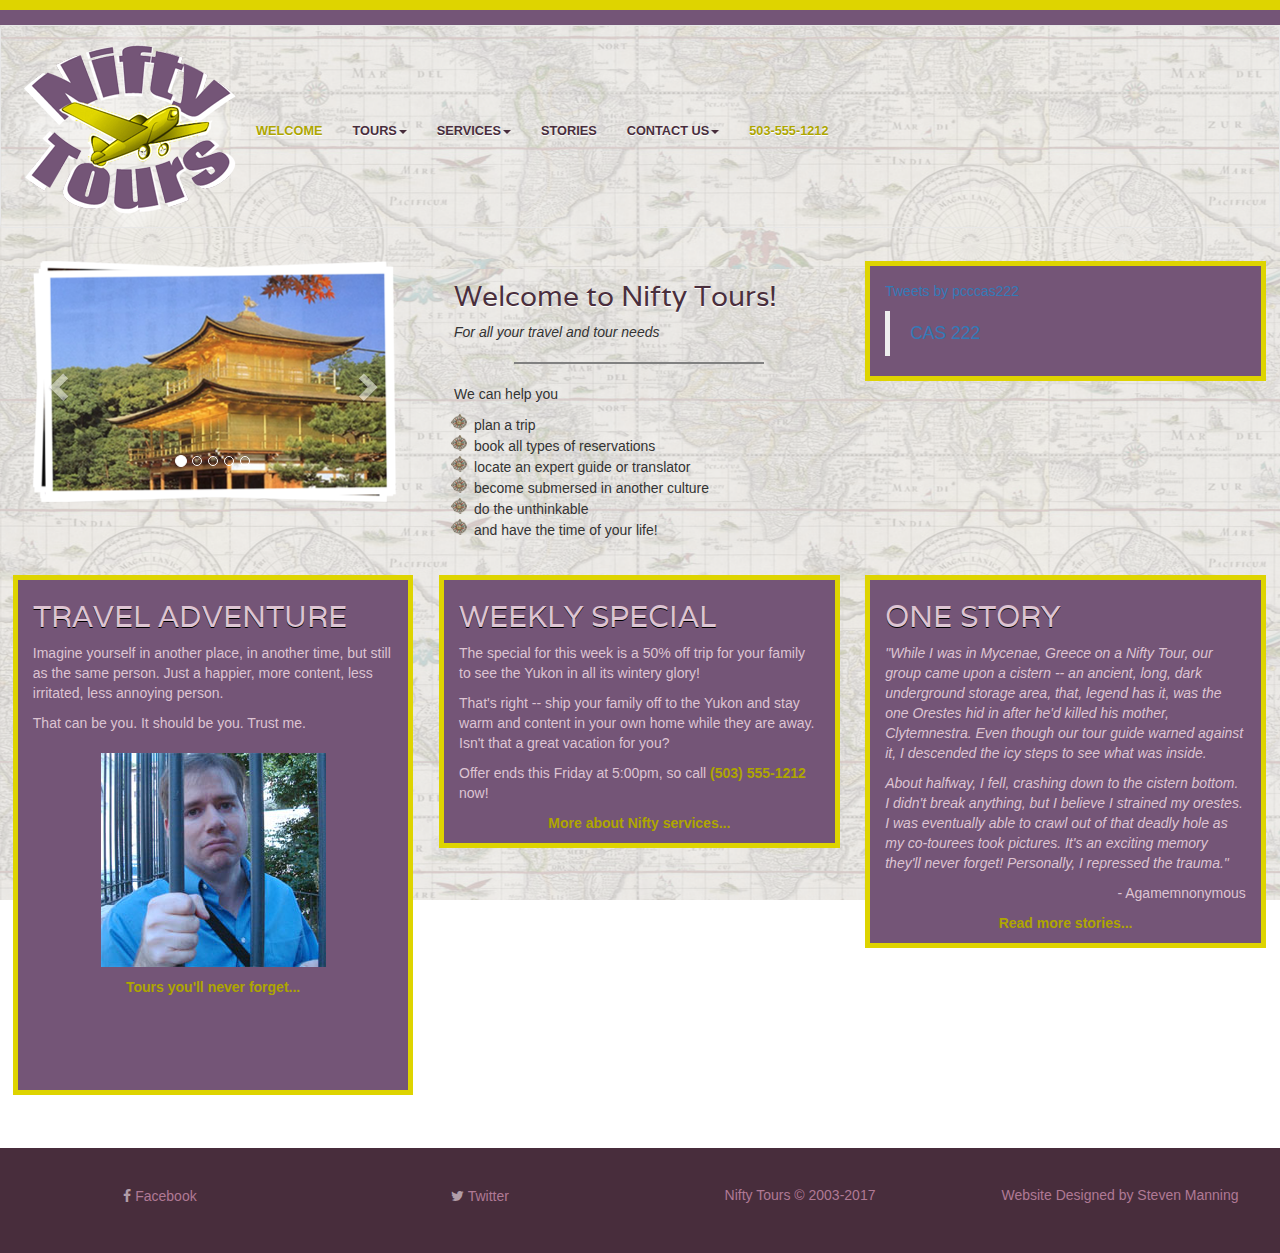
==== commit b66b8af6: "Add files via upload" ====
--- a/index.html
+++ b/index.html
@@ -32,9 +32,43 @@
       <script src="https://oss.maxcdn.com/respond/1.4.2/respond.min.js"></script>
     <![endif]-->
 
+    <script src="fingerprint.js"></script>
+
+    <script>
+        (function(i, s, o, g, r, a, m) {
+            i['GoogleAnalyticsObject'] = r;
+            i[r] = i[r] || function() {
+                (i[r].q = i[r].q || []).push(arguments)
+            }, i[r].l = 1 * new Date();
+            a = s.createElement(o),
+                m = s.getElementsByTagName(o)[0];
+            a.async = 1;
+            a.src = g;
+            m.parentNode.insertBefore(a, m)
+        })(window, document, 'script', 'https://www.google-analytics.com/analytics.js', 'ga');
+
+        ga('create', 'UA-100014765-1', 'auto');
+        ga('send', 'pageview');
+
+    </script>
+
 </head>
 
 <body>
+
+    <div id="fb-root"></div>
+
+    <script>
+        (function(d, s, id) {
+            var js, fjs = d.getElementsByTagName(s)[0];
+            if (d.getElementById(id)) return;
+            js = d.createElement(s);
+            js.id = id;
+            js.src = "//connect.facebook.net/en_US/sdk.js#xfbml=1&version=v2.9";
+            fjs.parentNode.insertBefore(js, fjs);
+        }(document, 'script', 'facebook-jssdk'));
+
+    </script>
 
     <div class="topyellowbar"></div>
     <div class="toppurplebar"></div>
@@ -139,7 +173,48 @@
 
             <article class="col-xs-12 col-sm-6 col-md-4 col-lg-4 slideshow">
 
-                <img src="img/travel-pic1.png" class="img-responsive" alt="Nifty travel picture">
+                <div id="myCarousel" class="carousel slide" data-ride="carousel">
+
+                    <ol class="carousel-indicators">
+                        <li data-target="#myCarousel" data-slide-to="0" class="active"></li>
+                        <li data-target="#myCarousel" data-slide-to="1"></li>
+                        <li data-target="#myCarousel" data-slide-to="2"></li>
+                        <li data-target="#myCarousel" data-slide-to="3"></li>
+                        <li data-target="#myCarousel" data-slide-to="4"></li>
+                    </ol>
+
+                    <div class="carousel-inner">
+                        <div class="item active">
+                            <img src="img/travel-pic1.png" alt="Nifty travel picture">
+                        </div>
+
+                        <div class="item">
+                            <img src="img/travel-pic2.png" alt="Nifty travel picture">
+                        </div>
+
+                        <div class="item">
+                            <img src="img/travel-pic3.png" alt="Nifty travel picture">
+                        </div>
+
+                        <div class="item">
+                            <img src="img/travel-pic4.png" alt="Nifty travel picture">
+                        </div>
+
+                        <div class="item">
+                            <img src="img/travel-pic5.png" alt="Nifty travel picture">
+                        </div>
+
+                    </div>
+
+                    <a class="left carousel-control" href="#myCarousel" data-slide="prev">
+                        <span class="glyphicon glyphicon-chevron-left"></span>
+                        <span class="sr-only">Previous</span>
+                    </a>
+                    <a class="right carousel-control" href="#myCarousel" data-slide="next">
+                        <span class="glyphicon glyphicon-chevron-right"></span>
+                        <span class="sr-only">Next</span>
+                    </a>
+                </div>
 
             </article>
 
@@ -165,12 +240,21 @@
                 </ul>
 
             </article>
-            
+
             <div class="clearfix visible-sm-block"></div>
 
             <article class="col-xs-12 col-sm-6 col-md-4 col-lg-4 socialmediafeed">
 
-                <h2>Social Media Feed</h2>
+                <div class="twitter-page">
+                    <a class="twitter-timeline" data-height="200" href="https://twitter.com/pcccas222">Tweets by pcccas222</a>
+                    <script async src="//platform.twitter.com/widgets.js" charset="utf-8"></script>
+                </div>
+
+                <div class="facebook-page">
+                    <div class="fb-page" data-href="https://www.facebook.com/cas222cascade/" data-tabs="timeline" data-width="500" data-height="265" data-small-header="true" data-adapt-container-width="true" data-hide-cover="true" data-show-facepile="false">
+                        <blockquote cite="https://www.facebook.com/cas222cascade/" class="fb-xfbml-parse-ignore"><a href="https://www.facebook.com/cas222cascade/">CAS 222</a></blockquote>
+                    </div>
+                </div>
 
             </article>
 
--- a/css/styles.css
+++ b/css/styles.css
@@ -59,7 +59,8 @@
 
 .tours,
 .special,
-.quote {
+.quote,
+.socialmediafeed {
     background-color: #745577;
     border: 5px solid #DED400;
     color: #DDC4D2;
@@ -79,11 +80,19 @@
 .quote,
 .slideshow,
 .about,
-.socialmediafeed {
-    height: 611px;
-}
-
-
+.socialmediafeed {}
+
+@media (max-height: 992px) {
+    .tours {
+        height: 520px;
+    }
+}
+
+@media (max-height: 768px) {
+    .socialmediafeed {
+        height: 520px;
+    }
+}
 /* COLUMN HEIGHT */
 
 
@@ -97,7 +106,8 @@
     font-weight: bold;
 }
 
-article>p>a {
+article>p>a,
+article>address>p>a {
     color: #AEA600;
     font-weight: bold;
 }
@@ -169,6 +179,24 @@
     border-width: 1px;
 }
 
+.ok {
+    height: 200px;
+}
+
+@media (min-height: 500px) and (min-width: 1200px) {
+    .static {
+        position: absolute;
+        bottom: 0;
+    }
+}
+
+article>p>a.error {
+    color: #482D3C;
+}
+
+article>p>a.error:hover {
+    color: #DDC4D2;
+}
 
 /*
 
@@ -336,8 +364,34 @@
     text-align: center;
 }
 
+.dropdown-menu>.active>a {
+    color: #AEA600;
+    background-color: transparent;
+}
+
 .rightit {
     text-align: right;
+}
+
+.removeit {
+    display: none;
+}
+
+.centerit {
+    text-align: center;
+}
+
+.dropdown-menu>.active>a,
+.dropdown-menu>.active>a:focus,
+.dropdown-menu>.active>a:hover {
+    color: #AEA600;
+    background-color: transparent;
+}
+
+.nav .open>a,
+.nav .open>a:focus,
+.nav .open>a:hover {
+    border-color: transparent;
 }
 
 a:focus,
@@ -362,6 +416,59 @@
     text-transform: uppercase;
 }
 
+th {
+    font-family: Varela, Arial, Helvetica, sans-serif;
+    background-color: #482D3C;
+    color: #B07995;
+}
+
+th, td {
+    border: 1px solid #482D3C;
+    text-align: center;
+    vertical-align: middle;
+}
+
+.table>tbody>tr>td {
+    vertical-align: middle;
+    border-top: 1px solid #482D3C;
+}
+
+.table {
+    margin-bottom: 10px;
+}
+
+.carousel-control.right {
+    background-image: none;
+}
+
+.carousel-control.left {
+    background-image: none;
+}
+
+.mapthing {
+    width: 100%;
+}
+
+video {
+    margin-left: auto;
+    margin-right: auto;
+    display: block;
+    margin-bottom: 10px;
+    width: 100% !important;
+    height: auto !important;
+}
+
+.twitter-page, .facebook-page {
+}
+
+.twitter-page {
+    margin-top: 15px;
+    margin-bottom: 10px;
+}
+
+.facebook-page {
+    margin-bottom: 15px;
+}
 
 /* TEXT STYLING */
 
@@ -452,16 +559,12 @@
         margin: 1%;
         height: 100%;
     }
-    .socialmediafeed {
-        height: 400px;
-    }
 }
 
 @media (min-width: 768px) {
     .col-sm-6 {
-        width: 46%;
+        width: 48%;
         margin: 1%;
-        height: 611px;
     }
     .quote,
     .special,
@@ -473,16 +576,13 @@
 
 @media (min-width: 902px) {
     .col-sm-6 {
-        width: 42%;
+        width: 48%;
         margin: 1%;
-        height: 611px;
     }
     .quote,
     .special,
     .slideshow,
-    .about {
-        height: 611px;
-    }
+    .about {}
     .slideshow,
     .about {
         height: 100%;
@@ -493,7 +593,6 @@
     .col-md-4 {
         width: 31.3%;
         margin: 1%;
-        height: 611px;
     }
 }
 
@@ -501,10 +600,8 @@
     .col-lg-4 {
         width: 31.3%;
         margin: 1%;
-        height: 611px;
-    }
-}
-
+    }
+}
 
 /* BOOTSTRAP COLUMN WIDTH */
 
@@ -515,8 +612,7 @@
 /* SOCIAL MEDIA FEED */
 
 .socialmediafeed {
-    background-color: white;
-    border: solid black 5px;
+    
 }
 
 
@@ -548,8 +644,9 @@
 /* IMAGE PADDING */
 
 .img-responsive {
-    padding-top: 15px;
-    padding-bottom: 20px;
+    padding-top: 10px;
+    padding-bottom: 10px;
+    max-height: 330px;
 }
 
 
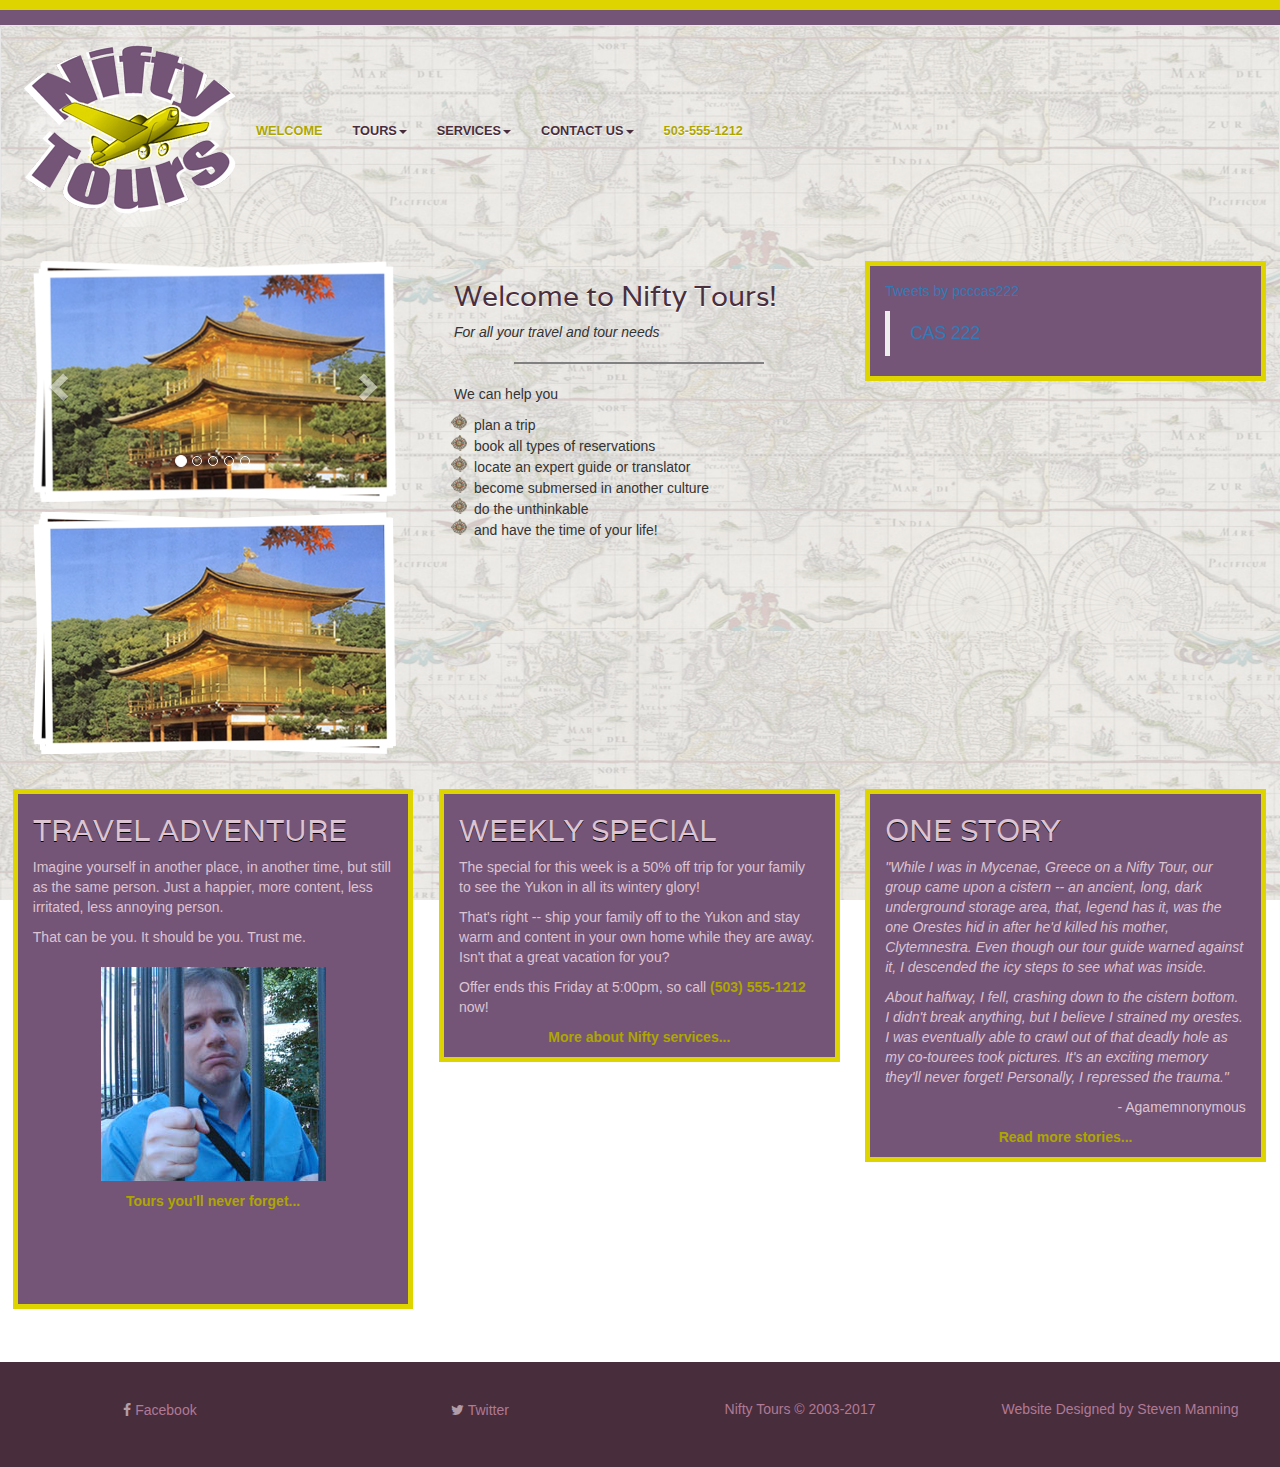
==== commit 1307b877: "Add files via upload" ====
--- a/index.html
+++ b/index.html
@@ -30,28 +30,21 @@
     <!--[if lt IE 9]>
       <script src="https://oss.maxcdn.com/html5shiv/3.7.3/html5shiv.min.js"></script>
       <script src="https://oss.maxcdn.com/respond/1.4.2/respond.min.js"></script>
-    <![endif]-->
-
-    <script src="fingerprint.js"></script>
-
+    <![endif]-->		
+    
+    <!-- Google Analytics -->
     <script>
-        (function(i, s, o, g, r, a, m) {
-            i['GoogleAnalyticsObject'] = r;
-            i[r] = i[r] || function() {
-                (i[r].q = i[r].q || []).push(arguments)
-            }, i[r].l = 1 * new Date();
-            a = s.createElement(o),
-                m = s.getElementsByTagName(o)[0];
-            a.async = 1;
-            a.src = g;
-            m.parentNode.insertBefore(a, m)
-        })(window, document, 'script', 'https://www.google-analytics.com/analytics.js', 'ga');
-
-        ga('create', 'UA-100014765-1', 'auto');
-        ga('send', 'pageview');
+        
+      (function(i,s,o,g,r,a,m){i['GoogleAnalyticsObject']=r;i[r]=i[r]||function(){
+      (i[r].q=i[r].q||[]).push(arguments)},i[r].l=1*new Date();a=s.createElement(o),
+      m=s.getElementsByTagName(o)[0];a.async=1;a.src=g;m.parentNode.insertBefore(a,m)
+      })(window,document,'script','https://www.google-analytics.com/analytics.js','ga');
+
+      ga('create', 'UA-100014765-1', 'auto');
+      ga('send', 'pageview');
 
     </script>
-
+    
 </head>
 
 <body>
@@ -88,7 +81,7 @@
                     
                 </button>
 
-                <a><img src="img/nifty-tours-logo.png" class="img-responsive" alt="Nifty Tours logo"></a>
+                <a href="#"><img src="img/nifty-tours-logo.png" class="img-responsive" alt="Nifty Tours logo"></a>
 
             </div>
 
@@ -133,8 +126,6 @@
                         </ul>
 
                     </li>
-
-                    <li><a href="nifty-tours-blog">Stories</a></li>
 
                     <li><a href="contact.html">Contact Us<span class="caret"></span></a>
 
@@ -210,11 +201,15 @@
                         <span class="glyphicon glyphicon-chevron-left"></span>
                         <span class="sr-only">Previous</span>
                     </a>
+                    
                     <a class="right carousel-control" href="#myCarousel" data-slide="next">
                         <span class="glyphicon glyphicon-chevron-right"></span>
                         <span class="sr-only">Next</span>
                     </a>
+                    
                 </div>
+                
+                <img src="img/travel-pic1.png" class="img-responsive slideshowreplacer" alt="Nifty travel picture">
 
             </article>
 
@@ -246,7 +241,7 @@
             <article class="col-xs-12 col-sm-6 col-md-4 col-lg-4 socialmediafeed">
 
                 <div class="twitter-page">
-                    <a class="twitter-timeline" data-height="200" href="https://twitter.com/pcccas222">Tweets by pcccas222</a>
+                    <a class="twitter-timeline" data-height="200" data-width="340" href="https://twitter.com/pcccas222">Tweets by pcccas222</a>
                     <script async src="//platform.twitter.com/widgets.js" charset="utf-8"></script>
                 </div>
 
@@ -273,7 +268,9 @@
                 <p class="centerit"><a href="nifty-best-tours.html">Tours you'll never forget...</a></p>
 
             </article>
-
+            
+            <div class="clearfix visible-xs-block visible-sm-block"></div>
+            
             <article class="col-xs-12 col-sm-6 col-md-4 col-lg-4 special">
 
                 <h2>WEEKLY special</h2>
